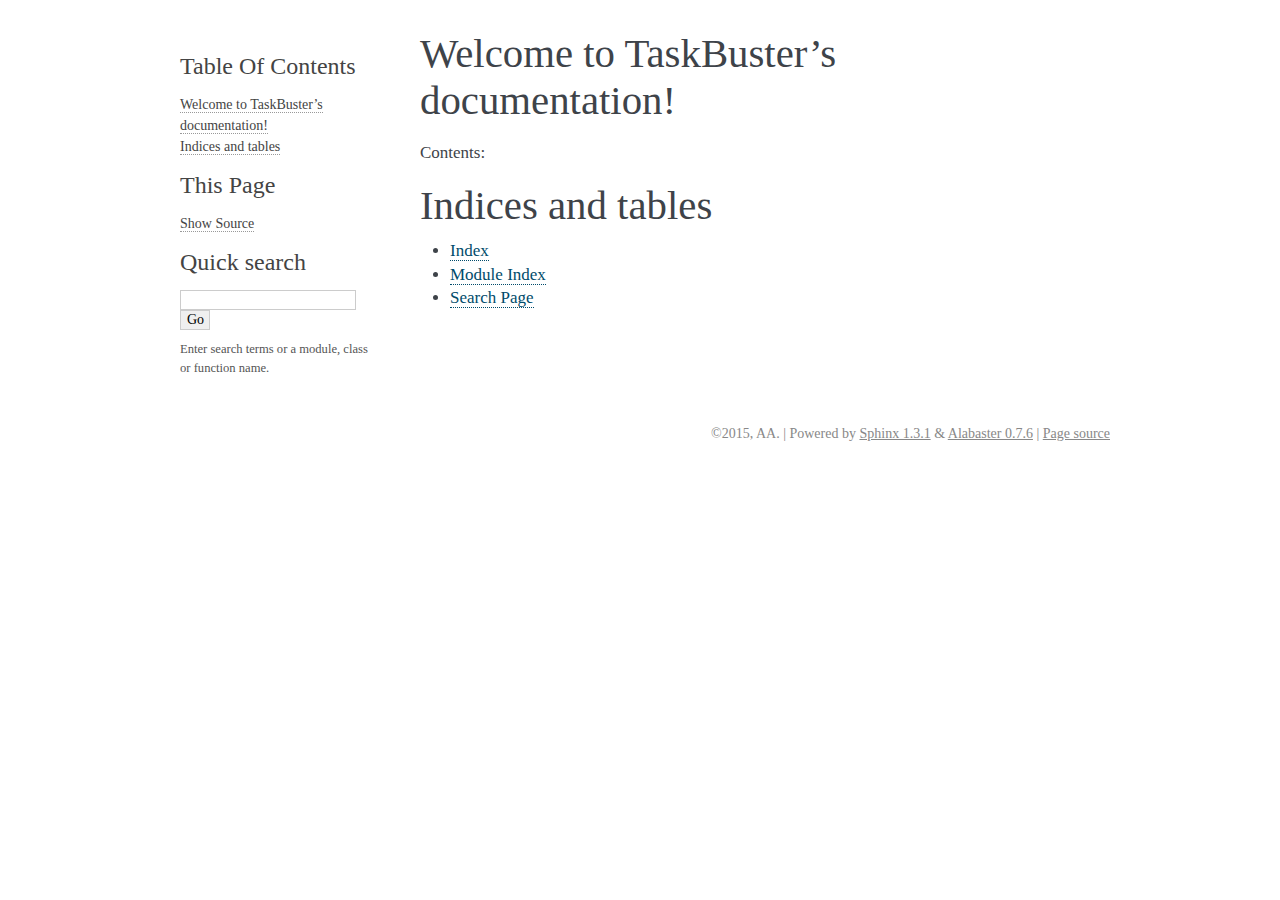
==== docs/_build/html/index.html @ 6edd1872 "sphinx installed and configured" ====
<!DOCTYPE html PUBLIC "-//W3C//DTD XHTML 1.0 Transitional//EN"
  "http://www.w3.org/TR/xhtml1/DTD/xhtml1-transitional.dtd">


<html xmlns="http://www.w3.org/1999/xhtml">
  <head>
    <meta http-equiv="Content-Type" content="text/html; charset=utf-8" />
    
    <title>Welcome to TaskBuster’s documentation! &mdash; TaskBuster 0.1.0 documentation</title>
    
    <link rel="stylesheet" href="_static/alabaster.css" type="text/css" />
    <link rel="stylesheet" href="_static/pygments.css" type="text/css" />
    
    <script type="text/javascript">
      var DOCUMENTATION_OPTIONS = {
        URL_ROOT:    './',
        VERSION:     '0.1.0',
        COLLAPSE_INDEX: false,
        FILE_SUFFIX: '.html',
        HAS_SOURCE:  true
      };
    </script>
    <script type="text/javascript" src="_static/jquery.js"></script>
    <script type="text/javascript" src="_static/underscore.js"></script>
    <script type="text/javascript" src="_static/doctools.js"></script>
    <link rel="top" title="TaskBuster 0.1.0 documentation" href="#" />
   
  
  <meta name="viewport" content="width=device-width, initial-scale=0.9, maximum-scale=0.9">

  </head>
  <body role="document">  

    <div class="document">
      <div class="documentwrapper">
        <div class="bodywrapper">
          <div class="body" role="main">
            
  <div class="section" id="welcome-to-taskbuster-s-documentation">
<h1>Welcome to TaskBuster&#8217;s documentation!<a class="headerlink" href="#welcome-to-taskbuster-s-documentation" title="Permalink to this headline">¶</a></h1>
<p>Contents:</p>
<div class="toctree-wrapper compound">
<ul class="simple">
</ul>
</div>
</div>
<div class="section" id="indices-and-tables">
<h1>Indices and tables<a class="headerlink" href="#indices-and-tables" title="Permalink to this headline">¶</a></h1>
<ul class="simple">
<li><a class="reference internal" href="genindex.html"><span>Index</span></a></li>
<li><a class="reference internal" href="py-modindex.html"><span>Module Index</span></a></li>
<li><a class="reference internal" href="search.html"><span>Search Page</span></a></li>
</ul>
</div>


          </div>
        </div>
      </div>
      <div class="sphinxsidebar" role="navigation" aria-label="main navigation">
        <div class="sphinxsidebarwrapper">
  <h3><a href="#">Table Of Contents</a></h3>
  <ul>
<li><a class="reference internal" href="#">Welcome to TaskBuster&#8217;s documentation!</a></li>
<li><a class="reference internal" href="#indices-and-tables">Indices and tables</a></li>
</ul>
<div class="relations">
<h3>Related Topics</h3>
<ul>
  <li><a href="#">Documentation overview</a><ul>
  </ul></li>
</ul>
</div>
  <div role="note" aria-label="source link">
    <h3>This Page</h3>
    <ul class="this-page-menu">
      <li><a href="_sources/index.txt"
            rel="nofollow">Show Source</a></li>
    </ul>
   </div>
<div id="searchbox" style="display: none" role="search">
  <h3>Quick search</h3>
    <form class="search" action="search.html" method="get">
      <input type="text" name="q" />
      <input type="submit" value="Go" />
      <input type="hidden" name="check_keywords" value="yes" />
      <input type="hidden" name="area" value="default" />
    </form>
    <p class="searchtip" style="font-size: 90%">
    Enter search terms or a module, class or function name.
    </p>
</div>
<script type="text/javascript">$('#searchbox').show(0);</script>
        </div>
      </div>
      <div class="clearer"></div>
    </div>
    <div class="footer">
      &copy;2015, AA.
      
      |
      Powered by <a href="http://sphinx-doc.org/">Sphinx 1.3.1</a>
      &amp; <a href="https://github.com/bitprophet/alabaster">Alabaster 0.7.6</a>
      
      |
      <a href="_sources/index.txt"
          rel="nofollow">Page source</a>
    </div>

    

    
  </body>
</html>
---- docs/_build/html/_static/alabaster.css ----
@import url("basic.css");

/* -- page layout ----------------------------------------------------------- */

body {
    font-family: 'goudy old style', 'minion pro', 'bell mt', Georgia, 'Hiragino Mincho Pro', serif;
    font-size: 17px;
    background-color: white;
    color: #000;
    margin: 0;
    padding: 0;
}

div.document {
    width: 940px;
    margin: 30px auto 0 auto;
}

div.documentwrapper {
    float: left;
    width: 100%;
}

div.bodywrapper {
    margin: 0 0 0 220px;
}

div.sphinxsidebar {
    width: 220px;
}

hr {
    border: 1px solid #B1B4B6;
}

div.body {
    background-color: #ffffff;
    color: #3E4349;
    padding: 0 30px 0 30px;
}

div.footer {
    width: 940px;
    margin: 20px auto 30px auto;
    font-size: 14px;
    color: #888;
    text-align: right;
}

div.footer a {
    color: #888;
}


div.relations {
    display: none;
}


div.sphinxsidebar a {
    color: #444;
    text-decoration: none;
    border-bottom: 1px dotted #999;
}

div.sphinxsidebar a:hover {
    border-bottom: 1px solid #999;
}

div.sphinxsidebar {
    font-size: 14px;
    line-height: 1.5;
}

div.sphinxsidebarwrapper {
    padding: 18px 10px;
}

div.sphinxsidebarwrapper p.logo {
    padding: 0;
    margin: -10px 0 0 0px;
    text-align: center;
}

div.sphinxsidebarwrapper h1.logo {
    margin-top: -10px;
    text-align: center;
    margin-bottom: 5px;
    text-align: left;
}

div.sphinxsidebarwrapper h1.logo-name {
    margin-top: 0px;
}

div.sphinxsidebarwrapper p.blurb {
    margin-top: 0;
    font-style: normal;
}

div.sphinxsidebar h3,
div.sphinxsidebar h4 {
    font-family: 'Garamond', 'Georgia', serif;
    color: #444;
    font-size: 24px;
    font-weight: normal;
    margin: 0 0 5px 0;
    padding: 0;
}

div.sphinxsidebar h4 {
    font-size: 20px;
}

div.sphinxsidebar h3 a {
    color: #444;
}

div.sphinxsidebar p.logo a,
div.sphinxsidebar h3 a,
div.sphinxsidebar p.logo a:hover,
div.sphinxsidebar h3 a:hover {
    border: none;
}

div.sphinxsidebar p {
    color: #555;
    margin: 10px 0;
}

div.sphinxsidebar ul {
    margin: 10px 0;
    padding: 0;
    color: #000;
}

div.sphinxsidebar ul li.toctree-l1 > a {
    font-size: 120%;
}

div.sphinxsidebar ul li.toctree-l2 > a {
    font-size: 110%;
}

div.sphinxsidebar input {
    border: 1px solid #CCC;
    font-family: 'goudy old style', 'minion pro', 'bell mt', Georgia, 'Hiragino Mincho Pro', serif;
    font-size: 1em;
}

div.sphinxsidebar hr {
    border: none;
    height: 1px;
    color: #999;
    background: #999;

    text-align: left;
    margin-left: 0;
    width: 50%;
}

/* -- body styles ----------------------------------------------------------- */

a {
    color: #004B6B;
    text-decoration: underline;
}

a:hover {
    color: #6D4100;
    text-decoration: underline;
}

div.body h1,
div.body h2,
div.body h3,
div.body h4,
div.body h5,
div.body h6 {
    font-family: 'Garamond', 'Georgia', serif;
    font-weight: normal;
    margin: 30px 0px 10px 0px;
    padding: 0;
}

div.body h1 { margin-top: 0; padding-top: 0; font-size: 240%; }
div.body h2 { font-size: 180%; }
div.body h3 { font-size: 150%; }
div.body h4 { font-size: 130%; }
div.body h5 { font-size: 100%; }
div.body h6 { font-size: 100%; }

a.headerlink {
    color: #DDD;
    padding: 0 4px;
    text-decoration: none;
}

a.headerlink:hover {
    color: #444;
    background: #EAEAEA;
}

div.body p, div.body dd, div.body li {
    line-height: 1.4em;
}

div.admonition {
    margin: 20px 0px;
    padding: 10px 30px;
    background-color: #FCC;
    border: 1px solid #FAA;
}

div.admonition tt.xref, div.admonition a tt {
    border-bottom: 1px solid #fafafa;
}

dd div.admonition {
    margin-left: -60px;
    padding-left: 60px;
}

div.admonition p.admonition-title {
    font-family: 'Garamond', 'Georgia', serif;
    font-weight: normal;
    font-size: 24px;
    margin: 0 0 10px 0;
    padding: 0;
    line-height: 1;
}

div.admonition p.last {
    margin-bottom: 0;
}

div.highlight {
    background-color: white;
}

dt:target, .highlight {
    background: #FAF3E8;
}

div.note {
    background-color: #EEE;
    border: 1px solid #CCC;
}

div.seealso {
    background-color: #EEE;
    border: 1px solid #CCC;
}

div.topic {
    background-color: #eee;
}

p.admonition-title {
    display: inline;
}

p.admonition-title:after {
    content: ":";
}

pre, tt, code {
    font-family: 'Consolas', 'Menlo', 'Deja Vu Sans Mono', 'Bitstream Vera Sans Mono', monospace;
    font-size: 0.9em;
}

.hll {
    background-color: #FFC;
    margin: 0 -12px;
    padding: 0 12px;
    display: block;
}

img.screenshot {
}

tt.descname, tt.descclassname, code.descname, code.descclassname {
    font-size: 0.95em;
}

tt.descname, code.descname {
    padding-right: 0.08em;
}

img.screenshot {
    -moz-box-shadow: 2px 2px 4px #eee;
    -webkit-box-shadow: 2px 2px 4px #eee;
    box-shadow: 2px 2px 4px #eee;
}

table.docutils {
    border: 1px solid #888;
    -moz-box-shadow: 2px 2px 4px #eee;
    -webkit-box-shadow: 2px 2px 4px #eee;
    box-shadow: 2px 2px 4px #eee;
}

table.docutils td, table.docutils th {
    border: 1px solid #888;
    padding: 0.25em 0.7em;
}

table.field-list, table.footnote {
    border: none;
    -moz-box-shadow: none;
    -webkit-box-shadow: none;
    box-shadow: none;
}

table.footnote {
    margin: 15px 0;
    width: 100%;
    border: 1px solid #EEE;
    background: #FDFDFD;
    font-size: 0.9em;
}

table.footnote + table.footnote {
    margin-top: -15px;
    border-top: none;
}

table.field-list th {
    padding: 0 0.8em 0 0;
}

table.field-list td {
    padding: 0;
}

table.footnote td.label {
    width: 0px;
    padding: 0.3em 0 0.3em 0.5em;
}

table.footnote td {
    padding: 0.3em 0.5em;
}

dl {
    margin: 0;
    padding: 0;
}

dl dd {
    margin-left: 30px;
}

blockquote {
    margin: 0 0 0 30px;
    padding: 0;
}

ul, ol {
    margin: 10px 0 10px 30px;
    padding: 0;
}

pre {
    background: #EEE;
    padding: 7px 30px;
    margin: 15px 0px;
    line-height: 1.3em;
}

dl pre, blockquote pre, li pre {
    margin-left: 0;
    padding-left: 30px;
}

dl dl pre {
    margin-left: -90px;
    padding-left: 90px;
}

tt, code {
    background-color: #ecf0f3;
    color: #222;
    /* padding: 1px 2px; */
}

tt.xref, code.xref, a tt {
    background-color: #FBFBFB;
    border-bottom: 1px solid white;
}

a.reference {
    text-decoration: none;
    border-bottom: 1px dotted #004B6B;
}

a.reference:hover {
    border-bottom: 1px solid #6D4100;
}

a.footnote-reference {
    text-decoration: none;
    font-size: 0.7em;
    vertical-align: top;
    border-bottom: 1px dotted #004B6B;
}

a.footnote-reference:hover {
    border-bottom: 1px solid #6D4100;
}

a:hover tt, a:hover code {
    background: #EEE;
}


@media screen and (max-width: 870px) {

    div.sphinxsidebar {
    	display: none;
    }

    div.document {
       width: 100%;

    }

    div.documentwrapper {
    	margin-left: 0;
    	margin-top: 0;
    	margin-right: 0;
    	margin-bottom: 0;
    }

    div.bodywrapper {
    	margin-top: 0;
    	margin-right: 0;
    	margin-bottom: 0;
    	margin-left: 0;
    }

    ul {
    	margin-left: 0;
    }

    .document {
    	width: auto;
    }

    .footer {
    	width: auto;
    }

    .bodywrapper {
    	margin: 0;
    }

    .footer {
    	width: auto;
    }

    .github {
        display: none;
    }



}



@media screen and (max-width: 875px) {

    body {
        margin: 0;
        padding: 20px 30px;
    }

    div.documentwrapper {
        float: none;
        background: white;
    }

    div.sphinxsidebar {
        display: block;
        float: none;
        width: 102.5%;
        margin: 50px -30px -20px -30px;
        padding: 10px 20px;
        background: #333;
        color: #FFF;
    }

    div.sphinxsidebar h3, div.sphinxsidebar h4, div.sphinxsidebar p,
    div.sphinxsidebar h3 a {
        color: white;
    }

    div.sphinxsidebar a {
        color: #AAA;
    }

    div.sphinxsidebar p.logo {
        display: none;
    }

    div.document {
        width: 100%;
        margin: 0;
    }

    div.footer {
        display: none;
    }

    div.bodywrapper {
        margin: 0;
    }

    div.body {
        min-height: 0;
        padding: 0;
    }

    .rtd_doc_footer {
        display: none;
    }

    .document {
        width: auto;
    }

    .footer {
        width: auto;
    }

    .footer {
        width: auto;
    }

    .github {
        display: none;
    }
}


/* misc. */

.revsys-inline {
    display: none!important;
}

/* Make nested-list/multi-paragraph items look better in Releases changelog
 * pages. Without this, docutils' magical list fuckery causes inconsistent
 * formatting between different release sub-lists.
 */
div#changelog > div.section > ul > li > p:only-child {
    margin-bottom: 0;
}

/* Hide fugly table cell borders in ..bibliography:: directive output */
table.docutils.citation, table.docutils.citation td, table.docutils.citation th {
  border: none;
  /* Below needed in some edge cases; if not applied, bottom shadows appear */
  -moz-box-shadow: none;
  -webkit-box-shadow: none;
  box-shadow: none;
}
---- docs/_build/html/_static/pygments.css ----
.highlight .hll { background-color: #ffffcc }
.highlight  { background: #eeffcc; }
.highlight .c { color: #408090; font-style: italic } /* Comment */
.highlight .err { border: 1px solid #FF0000 } /* Error */
.highlight .k { color: #007020; font-weight: bold } /* Keyword */
.highlight .o { color: #666666 } /* Operator */
.highlight .cm { color: #408090; font-style: italic } /* Comment.Multiline */
.highlight .cp { color: #007020 } /* Comment.Preproc */
.highlight .c1 { color: #408090; font-style: italic } /* Comment.Single */
.highlight .cs { color: #408090; background-color: #fff0f0 } /* Comment.Special */
.highlight .gd { color: #A00000 } /* Generic.Deleted */
.highlight .ge { font-style: italic } /* Generic.Emph */
.highlight .gr { color: #FF0000 } /* Generic.Error */
.highlight .gh { color: #000080; font-weight: bold } /* Generic.Heading */
.highlight .gi { color: #00A000 } /* Generic.Inserted */
.highlight .go { color: #333333 } /* Generic.Output */
.highlight .gp { color: #c65d09; font-weight: bold } /* Generic.Prompt */
.highlight .gs { font-weight: bold } /* Generic.Strong */
.highlight .gu { color: #800080; font-weight: bold } /* Generic.Subheading */
.highlight .gt { color: #0044DD } /* Generic.Traceback */
.highlight .kc { color: #007020; font-weight: bold } /* Keyword.Constant */
.highlight .kd { color: #007020; font-weight: bold } /* Keyword.Declaration */
.highlight .kn { color: #007020; font-weight: bold } /* Keyword.Namespace */
.highlight .kp { color: #007020 } /* Keyword.Pseudo */
.highlight .kr { color: #007020; font-weight: bold } /* Keyword.Reserved */
.highlight .kt { color: #902000 } /* Keyword.Type */
.highlight .m { color: #208050 } /* Literal.Number */
.highlight .s { color: #4070a0 } /* Literal.String */
.highlight .na { color: #4070a0 } /* Name.Attribute */
.highlight .nb { color: #007020 } /* Name.Builtin */
.highlight .nc { color: #0e84b5; font-weight: bold } /* Name.Class */
.highlight .no { color: #60add5 } /* Name.Constant */
.highlight .nd { color: #555555; font-weight: bold } /* Name.Decorator */
.highlight .ni { color: #d55537; font-weight: bold } /* Name.Entity */
.highlight .ne { color: #007020 } /* Name.Exception */
.highlight .nf { color: #06287e } /* Name.Function */
.highlight .nl { color: #002070; font-weight: bold } /* Name.Label */
.highlight .nn { color: #0e84b5; font-weight: bold } /* Name.Namespace */
.highlight .nt { color: #062873; font-weight: bold } /* Name.Tag */
.highlight .nv { color: #bb60d5 } /* Name.Variable */
.highlight .ow { color: #007020; font-weight: bold } /* Operator.Word */
.highlight .w { color: #bbbbbb } /* Text.Whitespace */
.highlight .mb { color: #208050 } /* Literal.Number.Bin */
.highlight .mf { color: #208050 } /* Literal.Number.Float */
.highlight .mh { color: #208050 } /* Literal.Number.Hex */
.highlight .mi { color: #208050 } /* Literal.Number.Integer */
.highlight .mo { color: #208050 } /* Literal.Number.Oct */
.highlight .sb { color: #4070a0 } /* Literal.String.Backtick */
.highlight .sc { color: #4070a0 } /* Literal.String.Char */
.highlight .sd { color: #4070a0; font-style: italic } /* Literal.String.Doc */
.highlight .s2 { color: #4070a0 } /* Literal.String.Double */
.highlight .se { color: #4070a0; font-weight: bold } /* Literal.String.Escape */
.highlight .sh { color: #4070a0 } /* Literal.String.Heredoc */
.highlight .si { color: #70a0d0; font-style: italic } /* Literal.String.Interpol */
.highlight .sx { color: #c65d09 } /* Literal.String.Other */
.highlight .sr { color: #235388 } /* Literal.String.Regex */
.highlight .s1 { color: #4070a0 } /* Literal.String.Single */
.highlight .ss { color: #517918 } /* Literal.String.Symbol */
.highlight .bp { color: #007020 } /* Name.Builtin.Pseudo */
.highlight .vc { color: #bb60d5 } /* Name.Variable.Class */
.highlight .vg { color: #bb60d5 } /* Name.Variable.Global */
.highlight .vi { color: #bb60d5 } /* Name.Variable.Instance */
.highlight .il { color: #208050 } /* Literal.Number.Integer.Long */
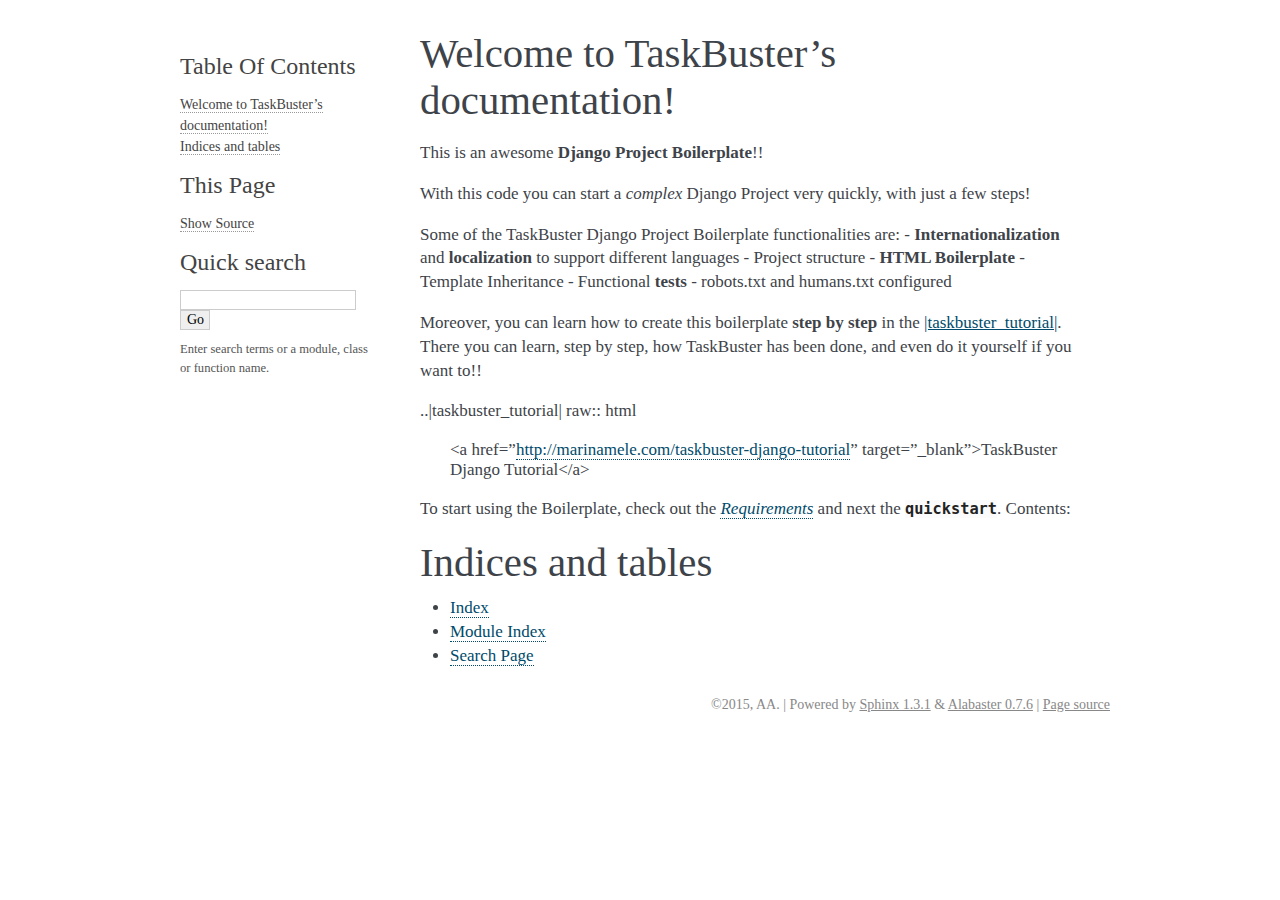
==== commit f2cad02a: "work on documentation" ====
--- a/docs/_build/html/index.html
+++ b/docs/_build/html/index.html
@@ -38,7 +38,26 @@
             
   <div class="section" id="welcome-to-taskbuster-s-documentation">
 <h1>Welcome to TaskBuster&#8217;s documentation!<a class="headerlink" href="#welcome-to-taskbuster-s-documentation" title="Permalink to this headline">¶</a></h1>
-<p>Contents:</p>
+<p>This is an awesome <strong>Django Project Boilerplate</strong>!!</p>
+<p>With this code you can start a <em>complex</em> Django Project
+very quickly, with just a few steps!</p>
+<p>Some of the TaskBuster Django Project Boilerplate functionalities are:
+- <strong>Internationalization</strong> and <strong>localization</strong> to support different languages
+- Project structure
+- <strong>HTML Boilerplate</strong>
+- Template Inheritance
+- Functional <strong>tests</strong>
+- robots.txt and humans.txt configured</p>
+<p>Moreover, you can learn how to create this boilerplate <strong>step by step</strong>
+in the <a href="#id1"><span class="problematic" id="id2">|taskbuster_tutorial|</span></a>. There you can learn, step by step, how
+TaskBuster has been done, and even do it yourself if you want to!!</p>
+<p>..|taskbuster_tutorial| raw:: html</p>
+<blockquote>
+<div>&lt;a href=&#8221;<a class="reference external" href="http://marinamele.com/taskbuster-django-tutorial">http://marinamele.com/taskbuster-django-tutorial</a>&#8221;
+target=&#8221;_blank&#8221;&gt;TaskBuster Django Tutorial&lt;/a&gt;</div></blockquote>
+<p>To start using the Boilerplate, check out the <a class="reference internal" href="requirements.html"><em>Requirements</em></a>
+and next the <code class="xref doc docutils literal"><span class="pre">quickstart</span></code>.
+Contents:</p>
 <div class="toctree-wrapper compound">
 <ul class="simple">
 </ul>
